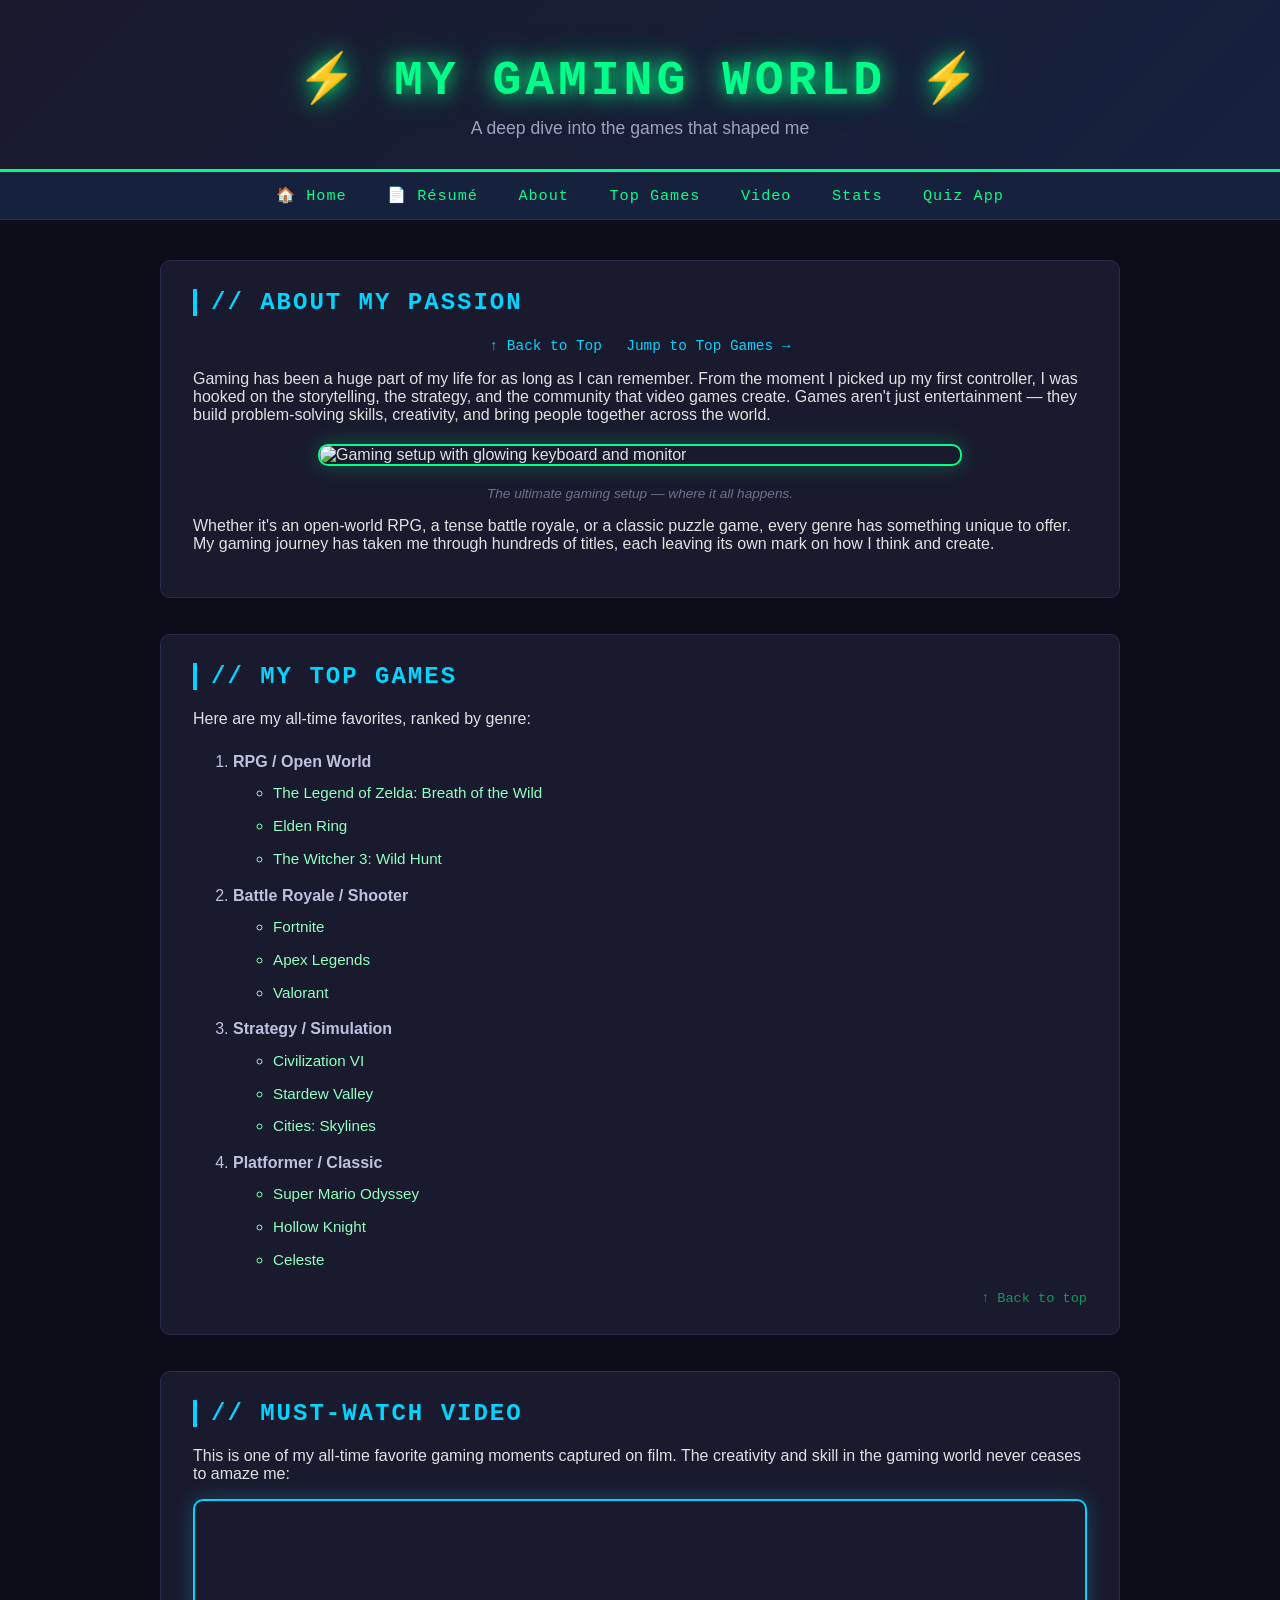
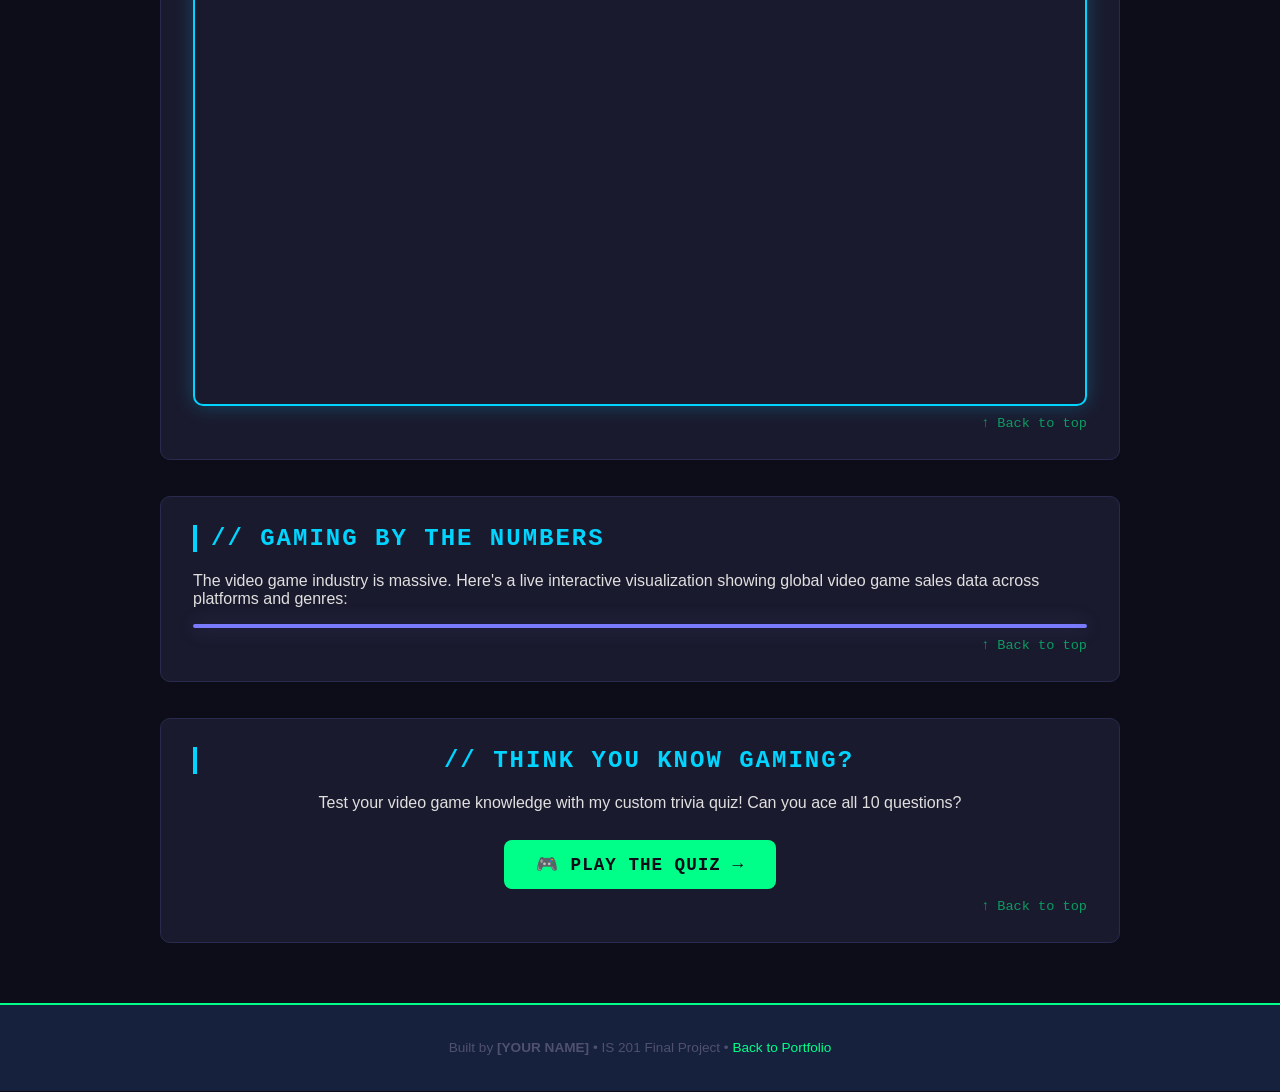
==== gaming.html @ 3b942125 "Add files via upload" ====
<!DOCTYPE html>
<html lang="en">
<head>
    <meta charset="UTF-8">
    <meta name="viewport" content="width=device-width, initial-scale=1.0">
    <title>My Gaming World</title>
    <!-- Custom stylesheet (required: linked stylesheet created from scratch) -->
    <link rel="stylesheet" href="style.css">
</head>

<body>

    <!-- TOP ANCHOR (for on-page navigation) -->
    <div id="top"></div>

    <!-- ===================== HEADER DIV ===================== -->
    <div id="header">
        <h1>⚡ MY GAMING WORLD ⚡</h1>
        <p class="tagline">A deep dive into the games that shaped me</p>
    </div>

    <!-- ===================== NAVIGATION DIV ===================== -->
    <div id="nav">
        <!-- Links back to professional pages -->
        <a href="index.html">🏠 Home</a>
        <a href="resume.html">📄 Résumé</a>
        <!-- Anchor links within this page -->
        <a href="#about">About</a>
        <a href="#top-games">Top Games</a>
        <a href="#video">Video</a>
        <a href="#stats">Stats</a>
        <a href="#quiz-app">Quiz App</a>
    </div>

    <!-- ===================== MAIN CONTENT DIV ===================== -->
    <div id="content">

        <!-- SECTION: About Gaming (with on-page anchor) -->
        <div id="about" class="section">
            <h2>// ABOUT MY PASSION</h2>

            <div class="anchor-links">
                <a href="#top">↑ Back to Top</a>
                <a href="#top-games">Jump to Top Games →</a>
            </div>

            <p>
                Gaming has been a huge part of my life for as long as I can remember. From the moment
                I picked up my first controller, I was hooked on the storytelling, the strategy, and
                the community that video games create. Games aren't just entertainment — they build
                problem-solving skills, creativity, and bring people together across the world.
            </p>

            <!-- Required: At least one image NOT from the Bootstrap theme -->
            <img
                class="gaming-img"
                src="https://images.unsplash.com/photo-1538481199705-c710c4e965fc?w=800&q=80"
                alt="Gaming setup with glowing keyboard and monitor"
            >
            <p class="img-caption">The ultimate gaming setup — where it all happens.</p>

            <p>
                Whether it's an open-world RPG, a tense battle royale, or a classic puzzle game,
                every genre has something unique to offer. My gaming journey has taken me through
                hundreds of titles, each leaving its own mark on how I think and create.
            </p>
        </div>

        <!-- SECTION: Top Games (with NESTED LISTS) -->
        <div id="top-games" class="section">
            <h2>// MY TOP GAMES</h2>
            <p>Here are my all-time favorites, ranked by genre:</p>

            <!--
                REQUIRED: An unordered list embedded inside an ordered list.
                The ordered list ranks genres; the unordered lists show games per genre.
            -->
            <ol>
                <li>
                    <strong>RPG / Open World</strong>
                    <ul>
                        <li>The Legend of Zelda: Breath of the Wild</li>
                        <li>Elden Ring</li>
                        <li>The Witcher 3: Wild Hunt</li>
                    </ul>
                </li>
                <li>
                    <strong>Battle Royale / Shooter</strong>
                    <ul>
                        <li>Fortnite</li>
                        <li>Apex Legends</li>
                        <li>Valorant</li>
                    </ul>
                </li>
                <li>
                    <strong>Strategy / Simulation</strong>
                    <ul>
                        <li>Civilization VI</li>
                        <li>Stardew Valley</li>
                        <li>Cities: Skylines</li>
                    </ul>
                </li>
                <li>
                    <strong>Platformer / Classic</strong>
                    <ul>
                        <li>Super Mario Odyssey</li>
                        <li>Hollow Knight</li>
                        <li>Celeste</li>
                    </ul>
                </li>
            </ol>

            <a href="#top" class="back-top">↑ Back to top</a>
        </div>

        <!-- SECTION: Must-Watch Video -->
        <div id="video" class="section">
            <h2>// MUST-WATCH VIDEO</h2>
            <p>
                This is one of my all-time favorite gaming moments captured on film.
                The creativity and skill in the gaming world never ceases to amaze me:
            </p>

            <!--
                REQUIRED: Embedded YouTube video.
                Note: This won't work when opening the file locally — it WILL work
                once the site is hosted online (e.g., GitHub Pages).
                To change the video, replace the VIDEO_ID in the src URL below.
                Example: src="https://www.youtube.com/embed/YOUR_VIDEO_ID_HERE"
            -->
            <div class="video-container">
                <iframe
                    src="https://www.youtube.com/embed/QdBZExpgErs"
                    title="YouTube video player"
                    allow="accelerometer; autoplay; clipboard-write; encrypted-media; gyroscope; picture-in-picture"
                    allowfullscreen>
                </iframe>
            </div>

            <a href="#top" class="back-top">↑ Back to top</a>
        </div>

        <!-- SECTION: Gaming Stats — Tableau -->
        <div id="stats" class="section">
            <h2>// GAMING BY THE NUMBERS</h2>
            <p>
                The video game industry is massive. Here's a live interactive visualization
                showing global video game sales data across platforms and genres:
            </p>

            <!--
                REQUIRED: Live and interactive embedded Tableau graph.

                HOW TO SWAP IN YOUR OWN TABLEAU VIZ:
                1. Go to https://public.tableau.com/gallery
                2. Find a visualization you like (try searching "video game sales")
                3. Click the share icon → "Embed Code"
                4. Paste that code here, replacing everything in this comment block.

                The embed below uses a public Video Game Sales dashboard.
                If it doesn't load, follow the steps above to find a working one.
            -->
            <div class="tableau-container">
                <div class='tableauPlaceholder' id='viz1690000000000' style='position: relative'>
                    <noscript>
                        <a href='https://public.tableau.com/'>
                            <img alt='Video Game Sales' src='https://public.tableau.com/static/images/Vi/VideoGameSales_16435397118280/VideoGameSales/1_rss.png' style='border: none' />
                        </a>
                    </noscript>
                    <object class='tableauViz' style='display:none;'>
                        <param name='host_url' value='https%3A%2F%2Fpublic.tableau.com%2F' />
                        <param name='embed_code_version' value='3' />
                        <param name='site_root' value='' />
                        <param name='name' value='VideoGameSales_16435397118280/VideoGameSales' />
                        <param name='tabs' value='no' />
                        <param name='toolbar' value='yes' />
                        <param name='animate_transition' value='yes' />
                        <param name='display_static_image' value='yes' />
                        <param name='display_spinner' value='yes' />
                        <param name='display_overlay' value='yes' />
                        <param name='display_count' value='yes' />
                        <param name='language' value='en-US' />
                    </object>
                </div>
                <script type='text/javascript'>
                    var divElement = document.getElementById('viz1690000000000');
                    var vizElement = divElement.getElementsByTagName('object')[0];
                    vizElement.style.width = '100%';
                    vizElement.style.height = '650px';
                    var scriptElement = document.createElement('script');
                    scriptElement.src = 'https://public.tableau.com/javascripts/api/viz_v1.js';
                    vizElement.parentNode.insertBefore(scriptElement, vizElement);
                </script>
            </div>

            <a href="#top" class="back-top">↑ Back to top</a>
        </div>

        <!-- SECTION: Link to Web App -->
        <div id="quiz-app" class="section" style="text-align: center;">
            <h2>// THINK YOU KNOW GAMING?</h2>
            <p>
                Test your video game knowledge with my custom trivia quiz!
                Can you ace all 10 questions?
            </p>
            <!-- Link to the web app page -->
            <a href="quiz.html" class="app-link">🎮 PLAY THE QUIZ →</a>
            <a href="#top" class="back-top">↑ Back to top</a>
        </div>

    </div><!-- end #content -->

    <!-- ===================== FOOTER DIV ===================== -->
    <div id="footer">
        <p>
            Built by <strong>[YOUR NAME]</strong> &bull; IS 201 Final Project &bull;
            <a href="index.html">Back to Portfolio</a>
        </p>
    </div>

</body>
</html>
---- style.css ----
/* ============================================
   IS 201 Final Project - Custom Stylesheet
   Used by: gaming.html
   ============================================ */

/* ---- 1. Body Styles ---- */
body {
    background-color: #0d0d1a;
    font-family: 'Segoe UI', Tahoma, Geneva, Verdana, sans-serif;
    color: #e0e0e0;
    margin: 0;
    padding: 0;
}

/* ---- 2. Header Div ---- */
#header {
    background: linear-gradient(135deg, #1a1a2e 0%, #16213e 100%);
    padding: 50px 20px 30px;
    text-align: center;
    border-bottom: 3px solid #00ff88;
}

#header h1 {
    font-family: 'Courier New', Courier, monospace;
    color: #00ff88;
    font-size: 3em;
    text-shadow: 0 0 20px #00ff88, 0 0 40px #00ff8866;
    margin: 0 0 10px;
    letter-spacing: 4px;
}

#header p.tagline {
    color: #a0a0c0;
    font-size: 1.1em;
    margin: 0;
}

/* ---- 3. Navigation Div ---- */
#nav {
    background-color: #16213e;
    padding: 14px 20px;
    text-align: center;
    position: sticky;
    top: 0;
    z-index: 100;
    border-bottom: 1px solid #2a2a4e;
}

#nav a {
    color: #00ff88;
    text-decoration: none;
    margin: 0 18px;
    font-size: 0.95em;
    font-family: 'Courier New', Courier, monospace;
    letter-spacing: 1px;
    transition: color 0.2s;
}

#nav a:hover {
    color: #ffffff;
    text-decoration: underline;
}

/* ---- 4. Main Content Div ---- */
#content {
    max-width: 960px;
    margin: 40px auto;
    padding: 0 24px;
}

/* ---- 5. Section Container Divs ---- */
.section {
    background-color: #1a1a2e;
    border: 1px solid #2a2a4e;
    border-radius: 10px;
    padding: 28px 32px;
    margin-bottom: 36px;
}

/* ---- 6. Section Headings ---- */
h2 {
    font-family: 'Courier New', Courier, monospace;
    color: #00d4ff;
    border-left: 4px solid #00d4ff;
    padding-left: 14px;
    margin-top: 0;
    font-size: 1.5em;
    letter-spacing: 2px;
}

h3 {
    color: #a0c8ff;
    font-family: 'Segoe UI', Tahoma, Geneva, Verdana, sans-serif;
    margin-top: 20px;
}

/* ---- 7. Lists ---- */
ol {
    color: #c0c0e0;
    line-height: 2.2;
    font-size: 1em;
}

ul {
    color: #90ffc0;
    line-height: 1.9;
    font-size: 0.95em;
}

li {
    margin-bottom: 4px;
}

/* ---- 8. Images ---- */
.gaming-img {
    width: 100%;
    max-width: 640px;
    border-radius: 10px;
    border: 2px solid #00ff88;
    display: block;
    margin: 20px auto;
    box-shadow: 0 0 20px #00ff8840;
}

img.caption-img {
    display: block;
    margin: 0 auto 8px;
}

.img-caption {
    text-align: center;
    color: #707090;
    font-size: 0.85em;
    font-style: italic;
}

/* ---- 9. Video Container ---- */
.video-container {
    position: relative;
    padding-bottom: 56.25%; /* 16:9 ratio */
    height: 0;
    overflow: hidden;
    border-radius: 10px;
    border: 2px solid #00d4ff;
    box-shadow: 0 0 20px #00d4ff40;
}

.video-container iframe {
    position: absolute;
    top: 0;
    left: 0;
    width: 100%;
    height: 100%;
    border: none;
}

/* ---- 10. Tableau Container ---- */
.tableau-container {
    border-radius: 10px;
    overflow: hidden;
    border: 2px solid #7a7aff;
    box-shadow: 0 0 20px #7a7aff40;
}

/* ---- 11. Anchor Jump Links ---- */
.anchor-links {
    text-align: center;
    margin-bottom: 10px;
}

.anchor-links a {
    color: #00d4ff;
    font-size: 0.9em;
    margin: 0 10px;
    text-decoration: none;
    font-family: 'Courier New', Courier, monospace;
}

.anchor-links a:hover {
    text-decoration: underline;
    color: #ffffff;
}

/* ---- 12. Call-to-Action Button ---- */
.app-link {
    display: inline-block;
    background-color: #00ff88;
    color: #0d0d1a;
    padding: 14px 32px;
    border-radius: 8px;
    font-family: 'Courier New', Courier, monospace;
    font-weight: bold;
    text-decoration: none;
    font-size: 1.1em;
    margin-top: 12px;
    transition: background-color 0.3s, box-shadow 0.3s;
    letter-spacing: 1px;
}

.app-link:hover {
    background-color: #00cc6a;
    box-shadow: 0 0 16px #00ff8880;
}

/* ---- 13. Footer Div ---- */
#footer {
    background-color: #16213e;
    text-align: center;
    padding: 22px 20px;
    color: #505070;
    font-size: 0.85em;
    border-top: 2px solid #00ff88;
    margin-top: 60px;
}

#footer a {
    color: #00ff88;
    text-decoration: none;
}

/* ---- 14. Back-to-top link ---- */
.back-top {
    display: block;
    text-align: right;
    color: #00ff8890;
    font-size: 0.85em;
    text-decoration: none;
    margin-top: 10px;
    font-family: 'Courier New', Courier, monospace;
}

.back-top:hover {
    color: #00ff88;
}
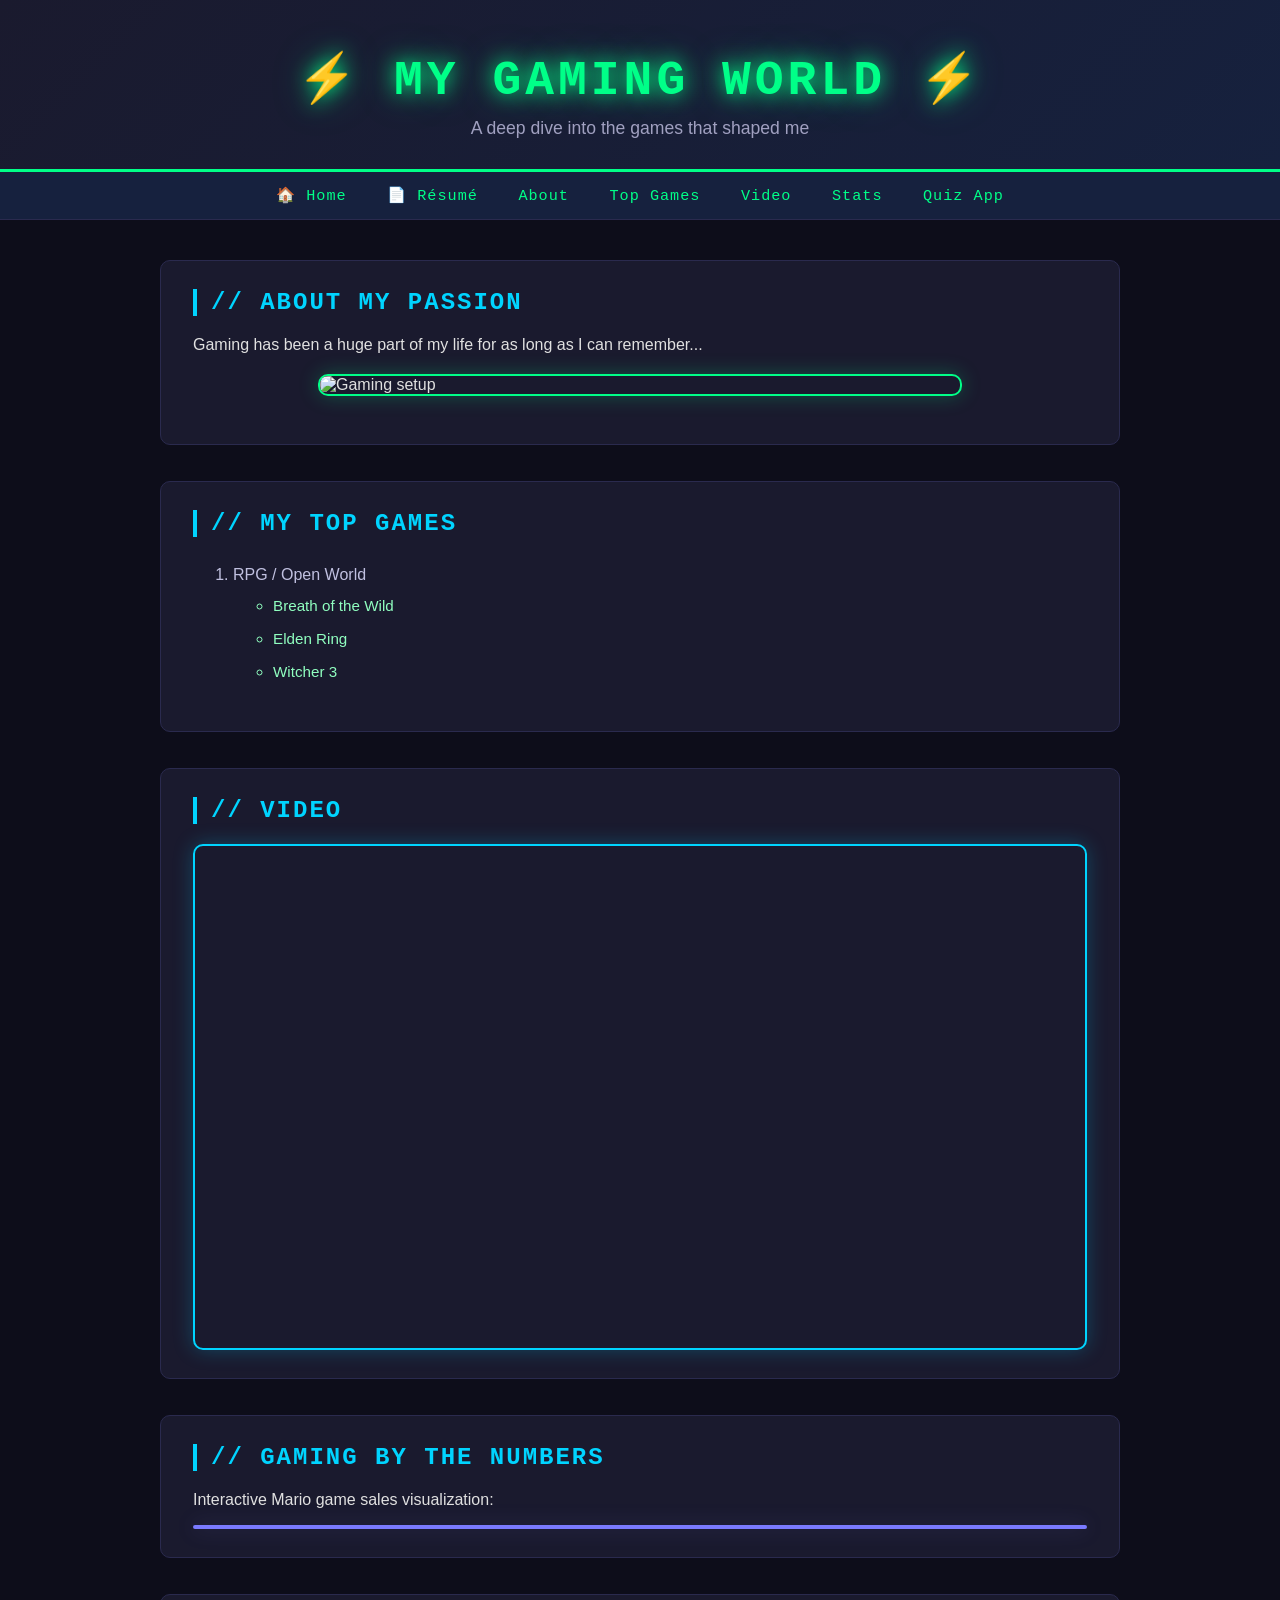
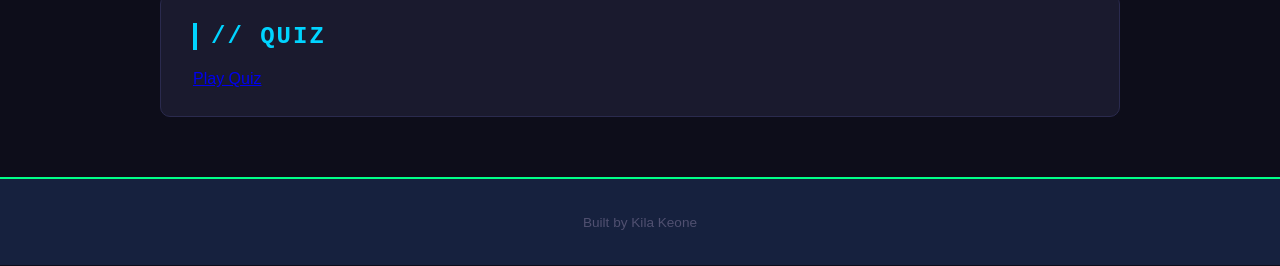
==== commit 2d29fcc2: "Refactor gaming.html for clarity and updates" ====
--- a/gaming.html
+++ b/gaming.html
@@ -4,27 +4,21 @@
     <meta charset="UTF-8">
     <meta name="viewport" content="width=device-width, initial-scale=1.0">
     <title>My Gaming World</title>
-    <!-- Custom stylesheet (required: linked stylesheet created from scratch) -->
     <link rel="stylesheet" href="style.css">
 </head>
 
 <body>
 
-    <!-- TOP ANCHOR (for on-page navigation) -->
     <div id="top"></div>
 
-    <!-- ===================== HEADER DIV ===================== -->
     <div id="header">
         <h1>⚡ MY GAMING WORLD ⚡</h1>
         <p class="tagline">A deep dive into the games that shaped me</p>
     </div>
 
-    <!-- ===================== NAVIGATION DIV ===================== -->
     <div id="nav">
-        <!-- Links back to professional pages -->
         <a href="index.html">🏠 Home</a>
         <a href="resume.html">📄 Résumé</a>
-        <!-- Anchor links within this page -->
         <a href="#about">About</a>
         <a href="#top-games">Top Games</a>
         <a href="#video">Video</a>
@@ -32,148 +26,72 @@
         <a href="#quiz-app">Quiz App</a>
     </div>
 
-    <!-- ===================== MAIN CONTENT DIV ===================== -->
     <div id="content">
 
-        <!-- SECTION: About Gaming (with on-page anchor) -->
         <div id="about" class="section">
             <h2>// ABOUT MY PASSION</h2>
 
-            <div class="anchor-links">
-                <a href="#top">↑ Back to Top</a>
-                <a href="#top-games">Jump to Top Games →</a>
-            </div>
-
             <p>
-                Gaming has been a huge part of my life for as long as I can remember. From the moment
-                I picked up my first controller, I was hooked on the storytelling, the strategy, and
-                the community that video games create. Games aren't just entertainment — they build
-                problem-solving skills, creativity, and bring people together across the world.
+                Gaming has been a huge part of my life for as long as I can remember...
             </p>
 
-            <!-- Required: At least one image NOT from the Bootstrap theme -->
-            <img
-                class="gaming-img"
+            <img class="gaming-img"
                 src="https://images.unsplash.com/photo-1538481199705-c710c4e965fc?w=800&q=80"
-                alt="Gaming setup with glowing keyboard and monitor"
-            >
-            <p class="img-caption">The ultimate gaming setup — where it all happens.</p>
-
-            <p>
-                Whether it's an open-world RPG, a tense battle royale, or a classic puzzle game,
-                every genre has something unique to offer. My gaming journey has taken me through
-                hundreds of titles, each leaving its own mark on how I think and create.
-            </p>
+                alt="Gaming setup">
         </div>
 
-        <!-- SECTION: Top Games (with NESTED LISTS) -->
         <div id="top-games" class="section">
             <h2>// MY TOP GAMES</h2>
-            <p>Here are my all-time favorites, ranked by genre:</p>
 
-            <!--
-                REQUIRED: An unordered list embedded inside an ordered list.
-                The ordered list ranks genres; the unordered lists show games per genre.
-            -->
             <ol>
                 <li>
-                    <strong>RPG / Open World</strong>
+                    RPG / Open World
                     <ul>
-                        <li>The Legend of Zelda: Breath of the Wild</li>
+                        <li>Breath of the Wild</li>
                         <li>Elden Ring</li>
-                        <li>The Witcher 3: Wild Hunt</li>
-                    </ul>
-                </li>
-                <li>
-                    <strong>Battle Royale / Shooter</strong>
-                    <ul>
-                        <li>Fortnite</li>
-                        <li>Apex Legends</li>
-                        <li>Valorant</li>
-                    </ul>
-                </li>
-                <li>
-                    <strong>Strategy / Simulation</strong>
-                    <ul>
-                        <li>Civilization VI</li>
-                        <li>Stardew Valley</li>
-                        <li>Cities: Skylines</li>
-                    </ul>
-                </li>
-                <li>
-                    <strong>Platformer / Classic</strong>
-                    <ul>
-                        <li>Super Mario Odyssey</li>
-                        <li>Hollow Knight</li>
-                        <li>Celeste</li>
+                        <li>Witcher 3</li>
                     </ul>
                 </li>
             </ol>
-
-            <a href="#top" class="back-top">↑ Back to top</a>
         </div>
 
-        <!-- SECTION: Must-Watch Video -->
         <div id="video" class="section">
-            <h2>// MUST-WATCH VIDEO</h2>
-            <p>
-                This is one of my all-time favorite gaming moments captured on film.
-                The creativity and skill in the gaming world never ceases to amaze me:
-            </p>
+            <h2>// VIDEO</h2>
 
-            <!--
-                REQUIRED: Embedded YouTube video.
-                Note: This won't work when opening the file locally — it WILL work
-                once the site is hosted online (e.g., GitHub Pages).
-                To change the video, replace the VIDEO_ID in the src URL below.
-                Example: src="https://www.youtube.com/embed/YOUR_VIDEO_ID_HERE"
-            -->
             <div class="video-container">
                 <iframe
                     src="https://www.youtube.com/embed/QdBZExpgErs"
-                    title="YouTube video player"
-                    allow="accelerometer; autoplay; clipboard-write; encrypted-media; gyroscope; picture-in-picture"
                     allowfullscreen>
                 </iframe>
             </div>
-
-            <a href="#top" class="back-top">↑ Back to top</a>
         </div>
 
-        <!-- SECTION: Gaming Stats — Tableau -->
+        <!-- ===================== UPDATED TABLEAU SECTION ===================== -->
         <div id="stats" class="section">
             <h2>// GAMING BY THE NUMBERS</h2>
-            <p>
-                The video game industry is massive. Here's a live interactive visualization
-                showing global video game sales data across platforms and genres:
-            </p>
 
-            <!--
-                REQUIRED: Live and interactive embedded Tableau graph.
+            <p>Interactive Mario game sales visualization:</p>
 
-                HOW TO SWAP IN YOUR OWN TABLEAU VIZ:
-                1. Go to https://public.tableau.com/gallery
-                2. Find a visualization you like (try searching "video game sales")
-                3. Click the share icon → "Embed Code"
-                4. Paste that code here, replacing everything in this comment block.
+            <div class="tableau-container">
+                <div class='tableauPlaceholder' id='viz1776889946398' style='position: relative'>
 
-                The embed below uses a public Video Game Sales dashboard.
-                If it doesn't load, follow the steps above to find a working one.
-            -->
-            <div class="tableau-container">
-                <div class='tableauPlaceholder' id='viz1690000000000' style='position: relative'>
                     <noscript>
-                        <a href='https://public.tableau.com/'>
-                            <img alt='Video Game Sales' src='https://public.tableau.com/static/images/Vi/VideoGameSales_16435397118280/VideoGameSales/1_rss.png' style='border: none' />
+                        <a href='#'>
+                            <img alt='MoM2026W10'
+                                src='https://public.tableau.com/static/images/Mo/MoM2026W10MarioGameSales/MoM2026W10/1_rss.png'
+                                style='border: none' />
                         </a>
                     </noscript>
+
                     <object class='tableauViz' style='display:none;'>
                         <param name='host_url' value='https%3A%2F%2Fpublic.tableau.com%2F' />
                         <param name='embed_code_version' value='3' />
                         <param name='site_root' value='' />
-                        <param name='name' value='VideoGameSales_16435397118280/VideoGameSales' />
+                        <param name='name' value='MoM2026W10MarioGameSales/MoM2026W10' />
                         <param name='tabs' value='no' />
                         <param name='toolbar' value='yes' />
+                        <param name='static_image'
+                            value='https://public.tableau.com/static/images/Mo/MoM2026W10MarioGameSales/MoM2026W10/1.png' />
                         <param name='animate_transition' value='yes' />
                         <param name='display_static_image' value='yes' />
                         <param name='display_spinner' value='yes' />
@@ -181,41 +99,31 @@
                         <param name='display_count' value='yes' />
                         <param name='language' value='en-US' />
                     </object>
+
                 </div>
+
                 <script type='text/javascript'>
-                    var divElement = document.getElementById('viz1690000000000');
+                    var divElement = document.getElementById('viz1776889946398');
                     var vizElement = divElement.getElementsByTagName('object')[0];
                     vizElement.style.width = '100%';
                     vizElement.style.height = '650px';
+
                     var scriptElement = document.createElement('script');
                     scriptElement.src = 'https://public.tableau.com/javascripts/api/viz_v1.js';
                     vizElement.parentNode.insertBefore(scriptElement, vizElement);
                 </script>
             </div>
-
-            <a href="#top" class="back-top">↑ Back to top</a>
         </div>
 
-        <!-- SECTION: Link to Web App -->
-        <div id="quiz-app" class="section" style="text-align: center;">
-            <h2>// THINK YOU KNOW GAMING?</h2>
-            <p>
-                Test your video game knowledge with my custom trivia quiz!
-                Can you ace all 10 questions?
-            </p>
-            <!-- Link to the web app page -->
-            <a href="quiz.html" class="app-link">🎮 PLAY THE QUIZ →</a>
-            <a href="#top" class="back-top">↑ Back to top</a>
+        <div id="quiz-app" class="section">
+            <h2>// QUIZ</h2>
+            <a href="quiz.html">Play Quiz</a>
         </div>
 
-    </div><!-- end #content -->
+    </div>
 
-    <!-- ===================== FOOTER DIV ===================== -->
     <div id="footer">
-        <p>
-            Built by <strong>[YOUR NAME]</strong> &bull; IS 201 Final Project &bull;
-            <a href="index.html">Back to Portfolio</a>
-        </p>
+        <p>Built by Kila Keone</p>
     </div>
 
 </body>
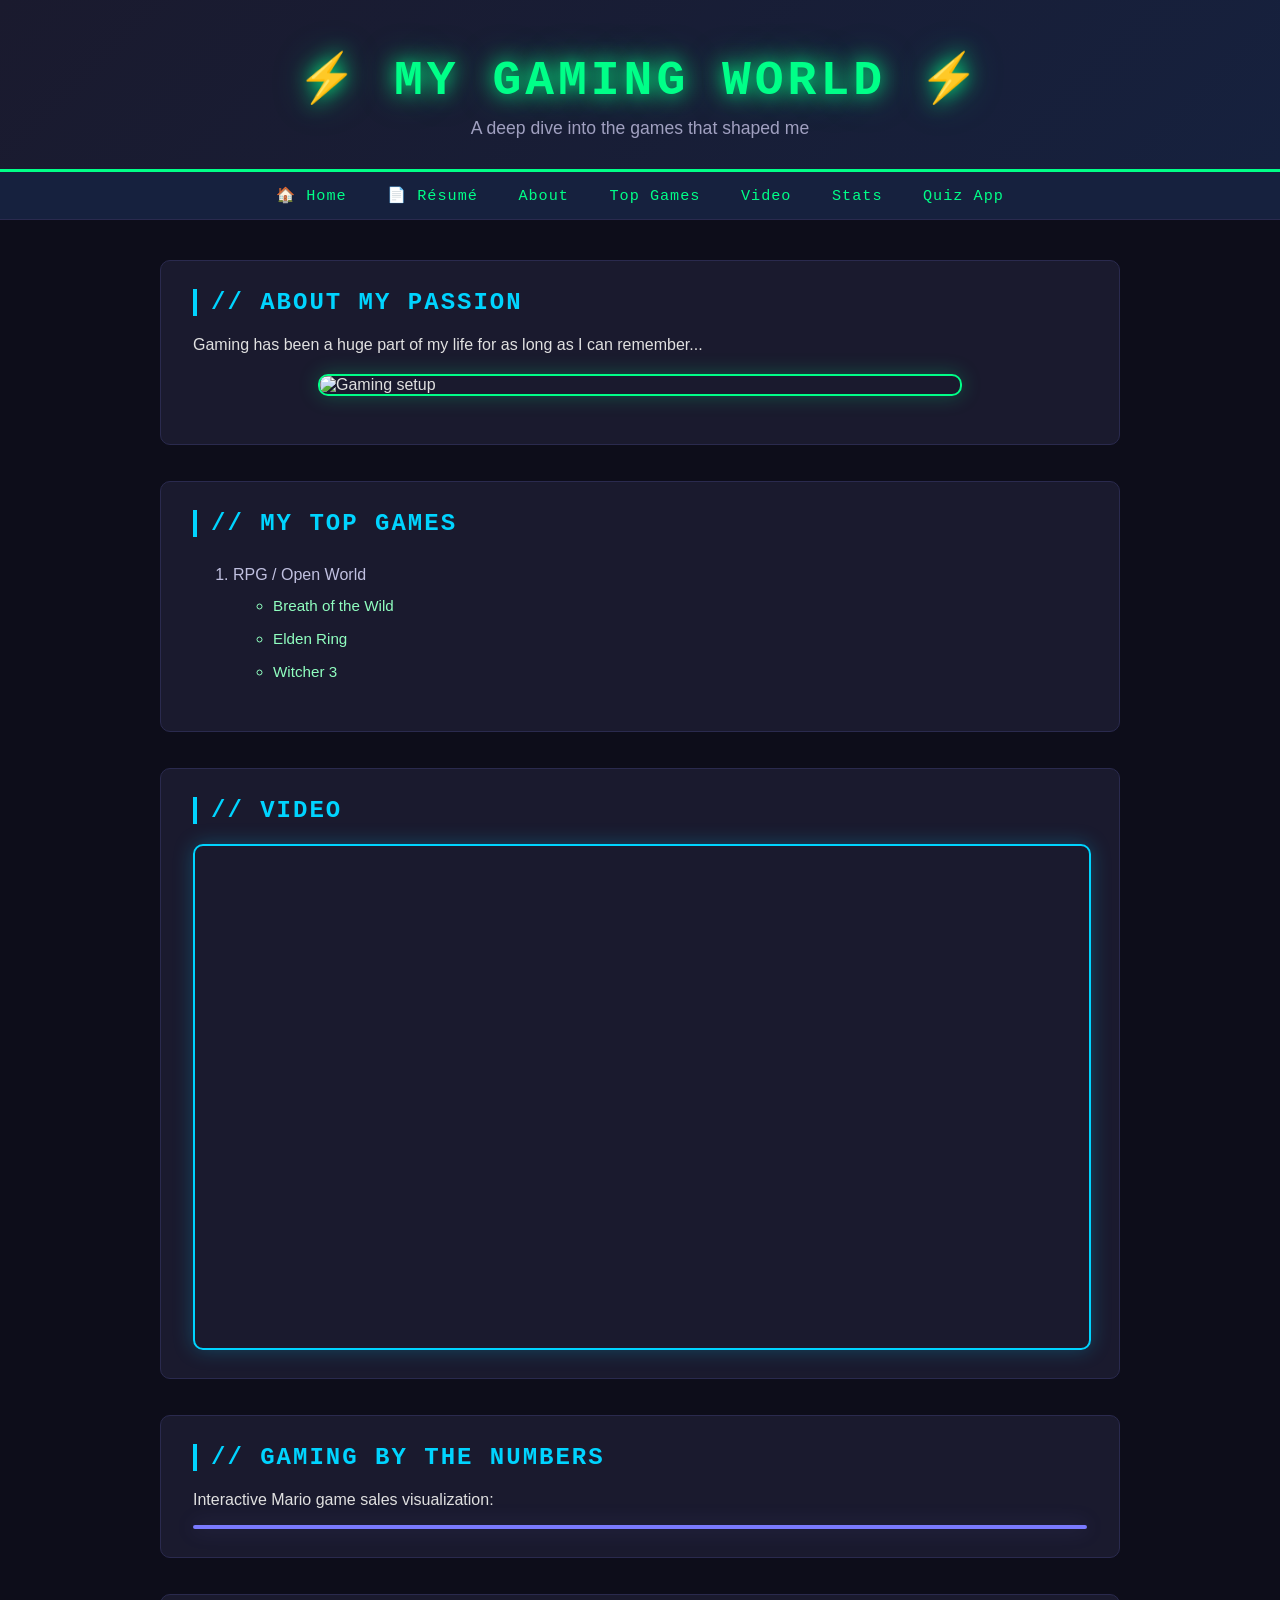
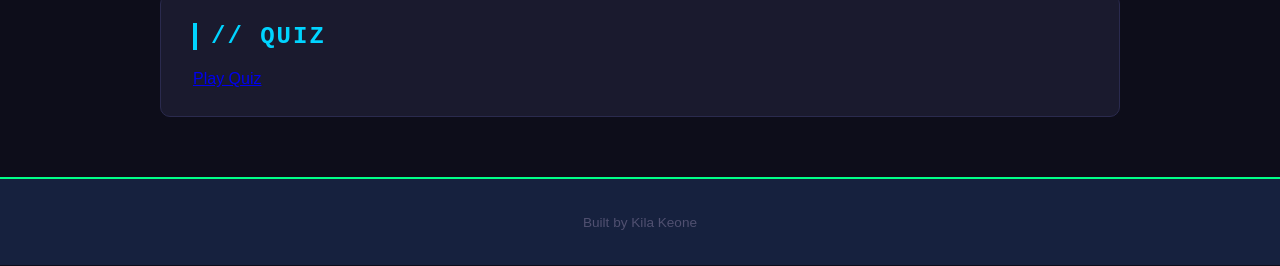
==== commit 4a87667a: "Update gaming.html" ====
--- a/gaming.html
+++ b/gaming.html
@@ -5,6 +5,26 @@
     <meta name="viewport" content="width=device-width, initial-scale=1.0">
     <title>My Gaming World</title>
     <link rel="stylesheet" href="style.css">
+
+    <style>
+        /* FIX: ensures YouTube iframe actually displays properly */
+        .video-container {
+            position: relative;
+            width: 100%;
+            padding-bottom: 56.25%;
+            height: 0;
+            overflow: hidden;
+        }
+
+        .video-container iframe {
+            position: absolute;
+            top: 0;
+            left: 0;
+            width: 100%;
+            height: 100%;
+            border: 0;
+        }
+    </style>
 </head>
 
 <body>
@@ -61,12 +81,13 @@
             <div class="video-container">
                 <iframe
                     src="https://www.youtube.com/embed/QdBZExpgErs"
+                    title="YouTube video player"
+                    allow="accelerometer; autoplay; clipboard-write; encrypted-media; gyroscope; picture-in-picture; web-share"
                     allowfullscreen>
                 </iframe>
             </div>
         </div>
 
-        <!-- ===================== UPDATED TABLEAU SECTION ===================== -->
         <div id="stats" class="section">
             <h2>// GAMING BY THE NUMBERS</h2>
 
